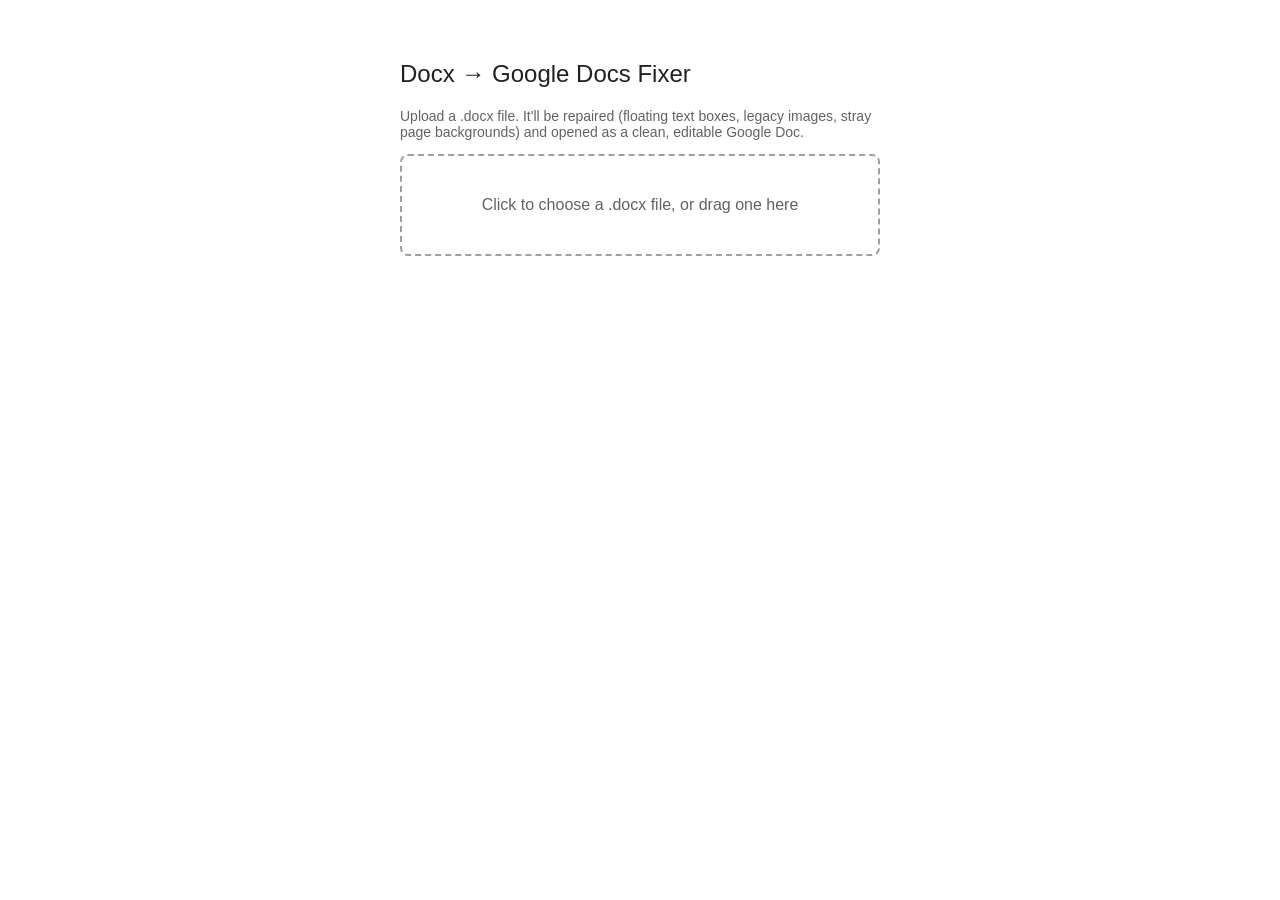
==== src/Index.html @ 0abab8fe "Initial commit: docx fixer for Google Docs import Repairs .docx files so Google's importer stops sil" ====
<!DOCTYPE html>
<html>
<head>
  <base target="_top">
  <style>
    body { font-family: Arial, sans-serif; max-width: 480px; margin: 60px auto; color: #202124; }
    h2 { font-weight: 500; }
    #dropzone {
      border: 2px dashed #9aa0a6; border-radius: 8px; padding: 40px 20px;
      text-align: center; color: #5f6368; cursor: pointer; transition: background 0.15s;
    }
    #dropzone.hover { background: #f1f3f4; border-color: #1a73e8; }
    #status { margin-top: 20px; font-size: 14px; }
    #status.error { color: #c5221f; }
    #status a { color: #1a73e8; font-weight: 500; }
    .spinner {
      display: inline-block; width: 14px; height: 14px; border: 2px solid #dadce0;
      border-top-color: #1a73e8; border-radius: 50%; animation: spin 0.8s linear infinite;
      vertical-align: middle; margin-right: 8px;
    }
    @keyframes spin { to { transform: rotate(360deg); } }
    input[type=file] { display: none; }
  </style>
</head>
<body>
  <h2>Docx &rarr; Google Docs Fixer</h2>
  <p style="color:#5f6368; font-size:14px;">
    Upload a .docx file. It'll be repaired (floating text boxes, legacy images,
    stray page backgrounds) and opened as a clean, editable Google Doc.
  </p>
  <div id="dropzone">
    <div id="dropzoneText">Click to choose a .docx file, or drag one here</div>
    <input type="file" id="fileInput" accept=".docx">
  </div>
  <div id="status"></div>

  <script>
    const dropzone = document.getElementById('dropzone');
    const fileInput = document.getElementById('fileInput');
    const status = document.getElementById('status');

    dropzone.addEventListener('click', () => fileInput.click());
    dropzone.addEventListener('dragover', e => { e.preventDefault(); dropzone.classList.add('hover'); });
    dropzone.addEventListener('dragleave', () => dropzone.classList.remove('hover'));
    dropzone.addEventListener('drop', e => {
      e.preventDefault();
      dropzone.classList.remove('hover');
      if (e.dataTransfer.files.length) handleFile(e.dataTransfer.files[0]);
    });
    fileInput.addEventListener('change', () => {
      if (fileInput.files.length) handleFile(fileInput.files[0]);
    });

    function handleFile(file) {
      if (!file.name.toLowerCase().endsWith('.docx')) {
        status.className = 'error';
        status.textContent = 'Please choose a .docx file.';
        return;
      }
      status.className = '';
      status.innerHTML = '<span class="spinner"></span>Fixing "' + file.name + '" and converting to a Google Doc...';

      const reader = new FileReader();
      reader.onload = () => {
        const base64 = reader.result.split(',')[1];
        google.script.run
          .withSuccessHandler(res => {
            status.innerHTML = '&#9989; Done &mdash; <a href="' + res.url + '" target="_blank">open the converted document</a>';
          })
          .withFailureHandler(err => {
            status.className = 'error';
            status.textContent = 'Something went wrong: ' + (err.message || err);
          })
          .processUpload(base64, file.name);
      };
      reader.readAsDataURL(file);
    }
  </script>
</body>
</html>
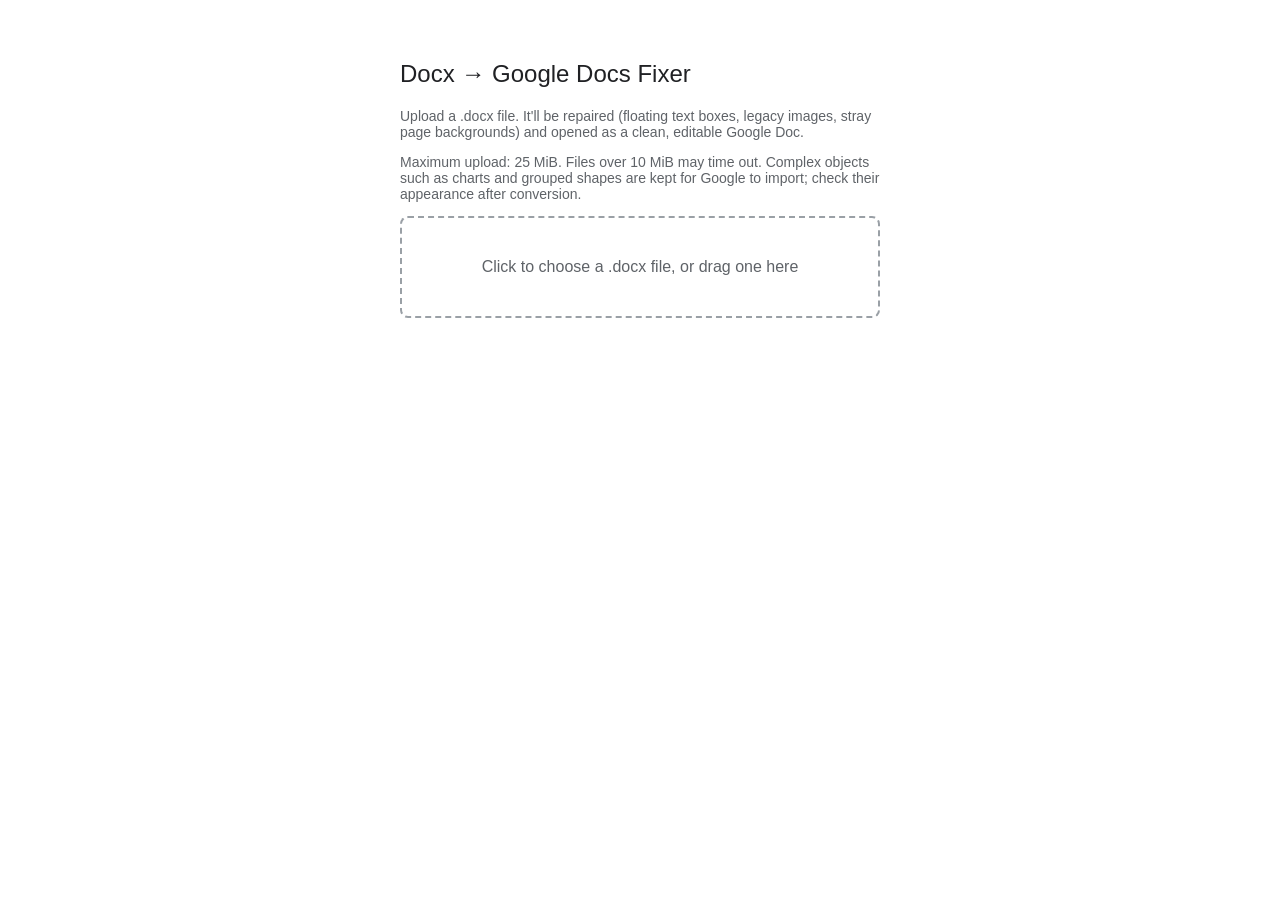
==== commit ea5ff2a1: "Preserve unsupported anchors and guard document uploads" ====
--- a/src/Index.html
+++ b/src/Index.html
@@ -28,6 +28,7 @@
     Upload a .docx file. It'll be repaired (floating text boxes, legacy images,
     stray page backgrounds) and opened as a clean, editable Google Doc.
   </p>
+  <p style="color:#5f6368; font-size:14px;">Maximum upload: 25 MiB. Files over 10 MiB may time out. Complex objects such as charts and grouped shapes are kept for Google to import; check their appearance after conversion.</p>
   <div id="dropzone">
     <div id="dropzoneText">Click to choose a .docx file, or drag one here</div>
     <input type="file" id="fileInput" accept=".docx">
@@ -52,15 +53,27 @@
     });
 
     function handleFile(file) {
+      if (file.size > 25 * 1024 * 1024) {
+        status.className = 'error';
+        status.textContent = 'This file is ' + (file.size / (1024 * 1024)).toFixed(1) + ' MiB. The upload limit is 25 MiB.';
+        return;
+      }
       if (!file.name.toLowerCase().endsWith('.docx')) {
         status.className = 'error';
         status.textContent = 'Please choose a .docx file.';
         return;
       }
       status.className = '';
-      status.innerHTML = '<span class="spinner"></span>Fixing "' + file.name + '" and converting to a Google Doc...';
+      status.textContent = 'Fixing "' + file.name + '" and converting to a Google Doc...';
+      const spinner = document.createElement('span');
+      spinner.className = 'spinner';
+      status.prepend(spinner);
 
       const reader = new FileReader();
+      reader.onerror = () => {
+        status.className = 'error';
+        status.textContent = 'Could not read this file. Please try again.';
+      };
       reader.onload = () => {
         const base64 = reader.result.split(',')[1];
         google.script.run
